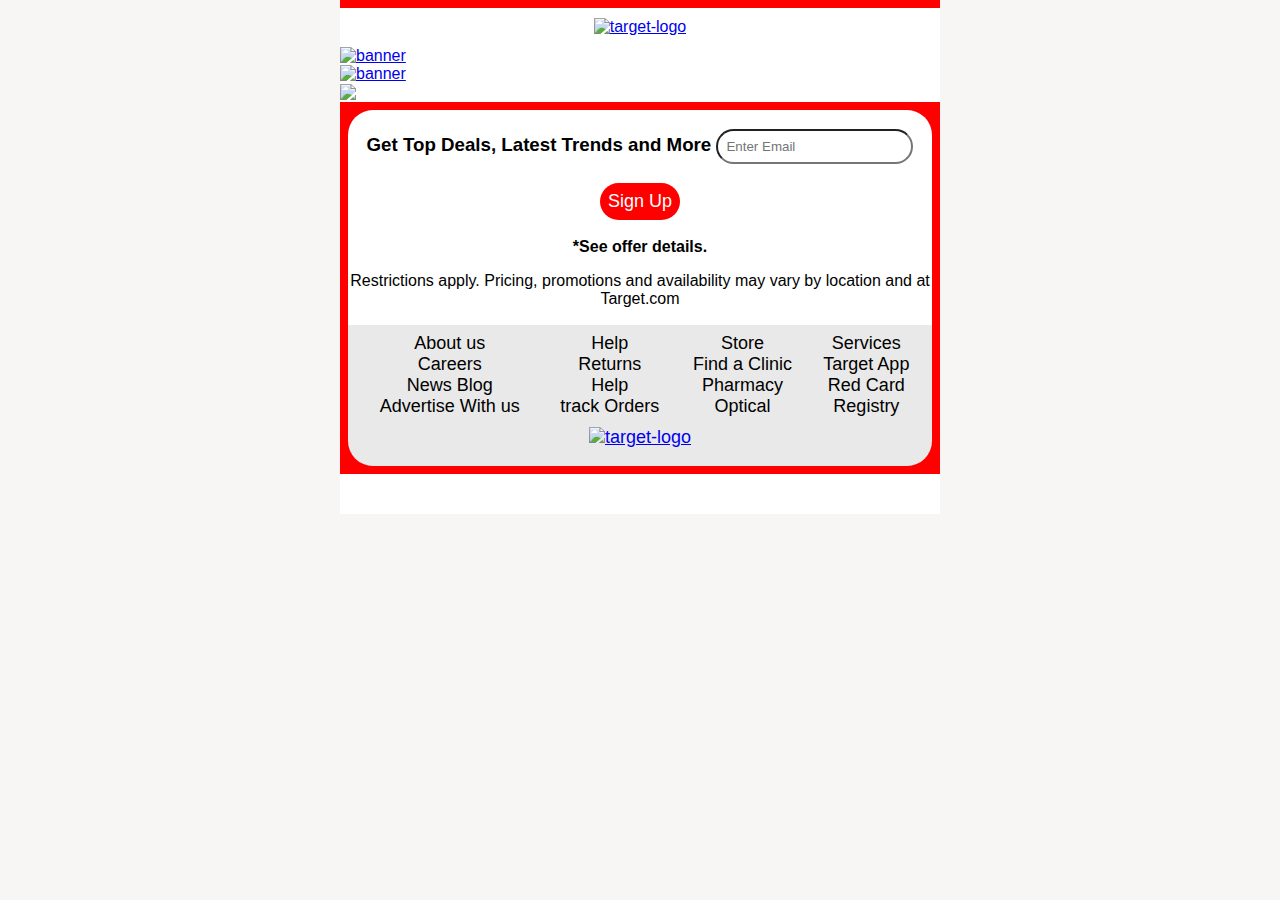
==== target.html @ 44d8a2fd "moved css into html" ====
<!DOCTYPE html>
<html lang="en">
<head>
    <meta charset="UTF-8">
    <meta http-equiv="X-UA-Compatible" content="IE=edge">
    <meta name="viewport" content="width=device-width, initial-scale=1.0">
    <title>Document</title>
    <style>
        body {
            margin:0 auto;
            background-color: rgb(247, 246, 245);
            width:100%;
            max-width:600px;
            font-family: Helvetica Neue, Arial, sans-serif;
        }
        table {
            border-spacing: 0;
        }
        td {
            padding: 0;
        }
        img {
            border:0;
        }
        .wrapper {
            width:100%;
            table-layout:fixed;
            background-color: white;
            padding-bottom: 40px;
        }
        .main {
            background-color: white;
            max-width:600px;
            border-spacing: 0;
            color:white;
        }
        .first-banner {
            position:relative;
            display: inline-block;
            width: 100%;
            max-width: 600px;
        }
        .first-banner img {
            vertical-align: bottom;
        }
        .second-banner {
            position:relative;
            display: inline-block;
            width: 100%;
            max-width: 600px;
        }
        .second-banner img {
            vertical-align: bottom;
        }
        .third-banner {
            position:relative;
            display: inline-block;
            width: 100%;
            max-width: 600px;
        }
        .third-banner img {
            vertical-align: bottom;
        }

        @media screen and (max-width:600px) {
            .main {
                max-width: 300px;
            }
        }
        </style>
</head>

<body>
    <center class="wrapper">
        <table class="main" width="100%">
            <!--thin red line-->
            <tr>
                <td height="8" style="background-color:red">
                </td>
            </tr>
            <!--logo-->
            <tr>
                <td>
                    <table width="100%">
                        <tr>
                            <td style="text-align: center; padding:10px;">
                                <a href="#"><img src="https://upload.wikimedia.org/wikipedia/commons/thumb/9/9a/Target_logo.svg/1541px-Target_logo.svg.png" alt="target-logo" width="100" style="max-width: 100%;" title="target"></a>
                            </td>
                        </tr>
                    </table>
                </td>
            </tr>
            <!--main banner section fix scaling issue( 20% off 2 day sale)-->
            <tr>
                <td class="first-banner">
                    <table width="100%">
                        <tr>
                            <td>
                                <a href="#"><img src="https://i.ibb.co/1M9gFrj/2019-State-Farm-2-c-1v0-VYZY-3.jpg" alt="banner" width="600" style="max-width:100%;"></a>
                            </td>   
                            <td>

                            </td>
                        </tr>
                    </table>
                </td>
            </tr>
            <!--second banner section-->
            <tr>
                <td>
                    <a href="#"><img src="https://images.squarespace-cdn.com/content/v1/5245effbe4b0cd3b08438681/1498031187535-OG22IAG3RG8ACGWC7T38/board.jpg?format=2500w" alt="banner" width="600"style="max-width:100%;"></a>
                </td>
            </tr>
            <!--third banner section? also fix scalling and placements of prices (plants and home decorations)-->
            <tr>
                <td class="third-banner">
                    <img src="https://i.ibb.co/WVLzpyt/insert-you-here-Rlvn-JMRCv.jpg" alt="banner" width="600" style="max-width:100%;">
                </td>
            </tr>
            <!--footer-->
            <tr>
                <td>
                    <table style="text-align:center; padding: 8px; background-color: red; color: black;">
                        <tr>
                            <td style="background-color: white; padding: 1px; border-top-left-radius: 25px; border-top-right-radius: 25px;">
                                <h3>Get Top Deals, Latest Trends and More <input type="email" id="text" placeholder="Enter Email" style="padding:8px; border-radius:25px;"></h3>
                                <button style="background-color:red; color: white; border-radius:25px; padding: 8px;border-width: 0;font-size:large;"> Sign Up</button>
                            </td>
                        </tr>
                        <tr>
                            <td style="background-color: white; padding: 1px;"><p><strong>*See offer details.</p></strong> Restrictions apply. Pricing, promotions and availability may vary by location and at Target.com</p></td>
                        </tr>
                        <tr>
                            <td>
                                <table width="100%" style="background-color:rgb(233, 233, 233); ; font-size:18px; text-align: center; padding: 8px;border-bottom-left-radius: 25px; border-bottom-right-radius: 25px;">
                                    <tr>
                                        <td>About us</td>
                                        <td>Help</td>
                                        <td>Store</td>
                                        <td>Services</td>
                                    </tr>
                                    <tr>
                                        <td>Careers</td>
                                        <td>Returns</td>
                                        <td>Find a Clinic</td>
                                        <td>Target App</td>
                                    </tr>
                                    <tr>
                                        <td>News Blog</td>
                                        <td>Help</td>
                                        <td>Pharmacy</td>
                                        <td>Red Card</td>
                                    </tr>
                                    <tr>
                                        <td>Advertise With us</td>
                                        <td>track Orders</td>
                                        <td>Optical</td>
                                        <td>Registry</td>
                                    </tr>
                                    <tr>
                                        <td style="padding:10px;" colspan="4">
                                            <a href="#"><img src="https://upload.wikimedia.org/wikipedia/commons/thumb/d/db/Target_old_logo.svg/2560px-Target_old_logo.svg.png" alt="target-logo" width="100" style="max-width: 600px; text-align: center;" title="target"></a>
                                        </td>
                                    </tr>
                                </table>
                            </td>
                        </tr>
                    </table>
                </td>
            </tr>
        </table>
    </center>
</body>
</html>
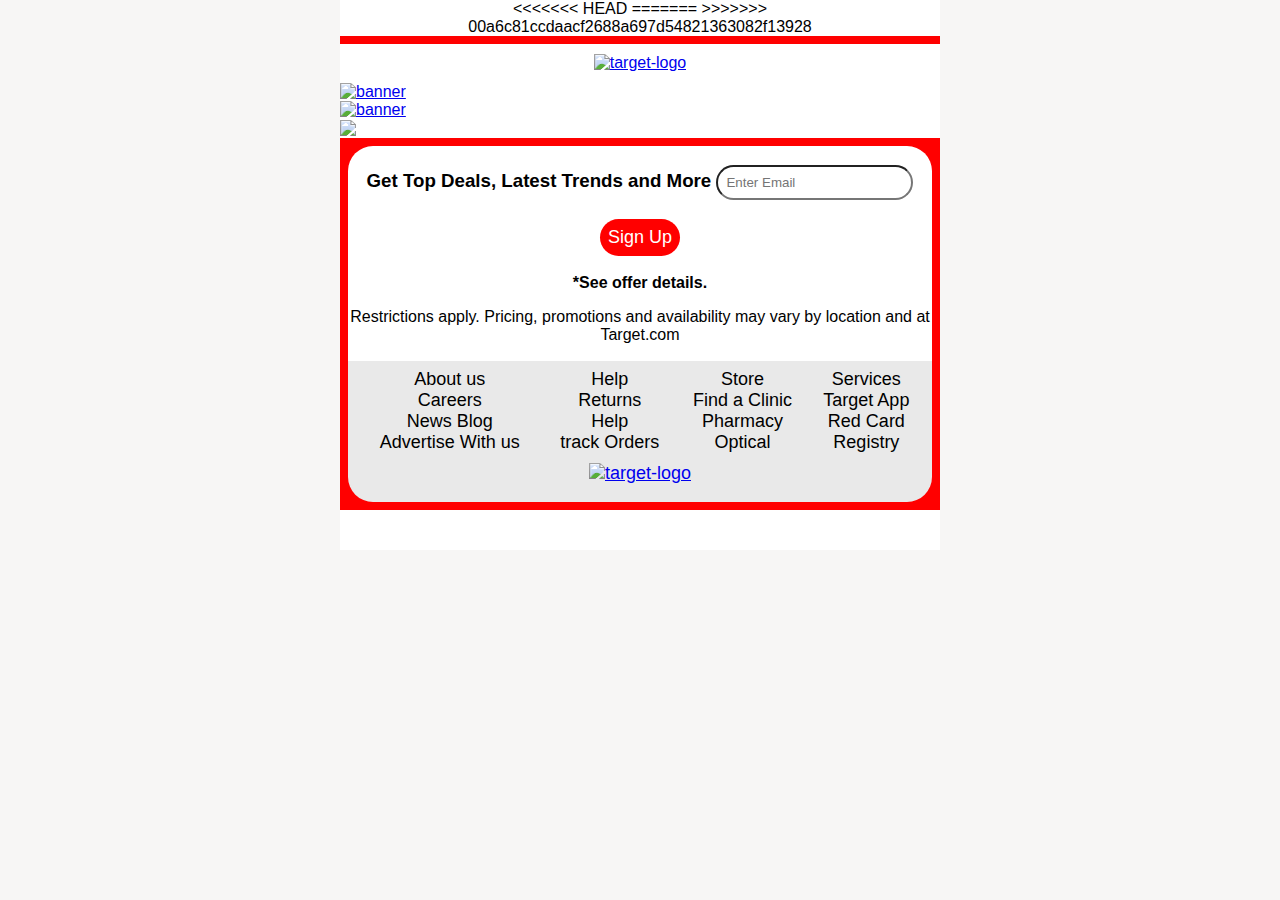
==== commit 430d3a57: "Merge branch 'main' of https://github.com/arizona0923/Target-Promotional-Email" ====
--- a/target.html
+++ b/target.html
@@ -90,7 +90,12 @@
                     </table>
                 </td>
             </tr>
+<<<<<<< HEAD
+            <!--main banner section fix scaling issue( 20% off 2 day sale_-->
+            
+=======
             <!--main banner section fix scaling issue( 20% off 2 day sale)-->
+>>>>>>> 00a6c81ccdaacf2688a697d54821363082f13928
             <tr>
                 <td class="first-banner">
                     <table width="100%">
@@ -98,13 +103,11 @@
                             <td>
                                 <a href="#"><img src="https://i.ibb.co/1M9gFrj/2019-State-Farm-2-c-1v0-VYZY-3.jpg" alt="banner" width="600" style="max-width:100%;"></a>
                             </td>   
-                            <td>
-
-                            </td>
                         </tr>
                     </table>
                 </td>
             </tr>
+            
             <!--second banner section-->
             <tr>
                 <td>
